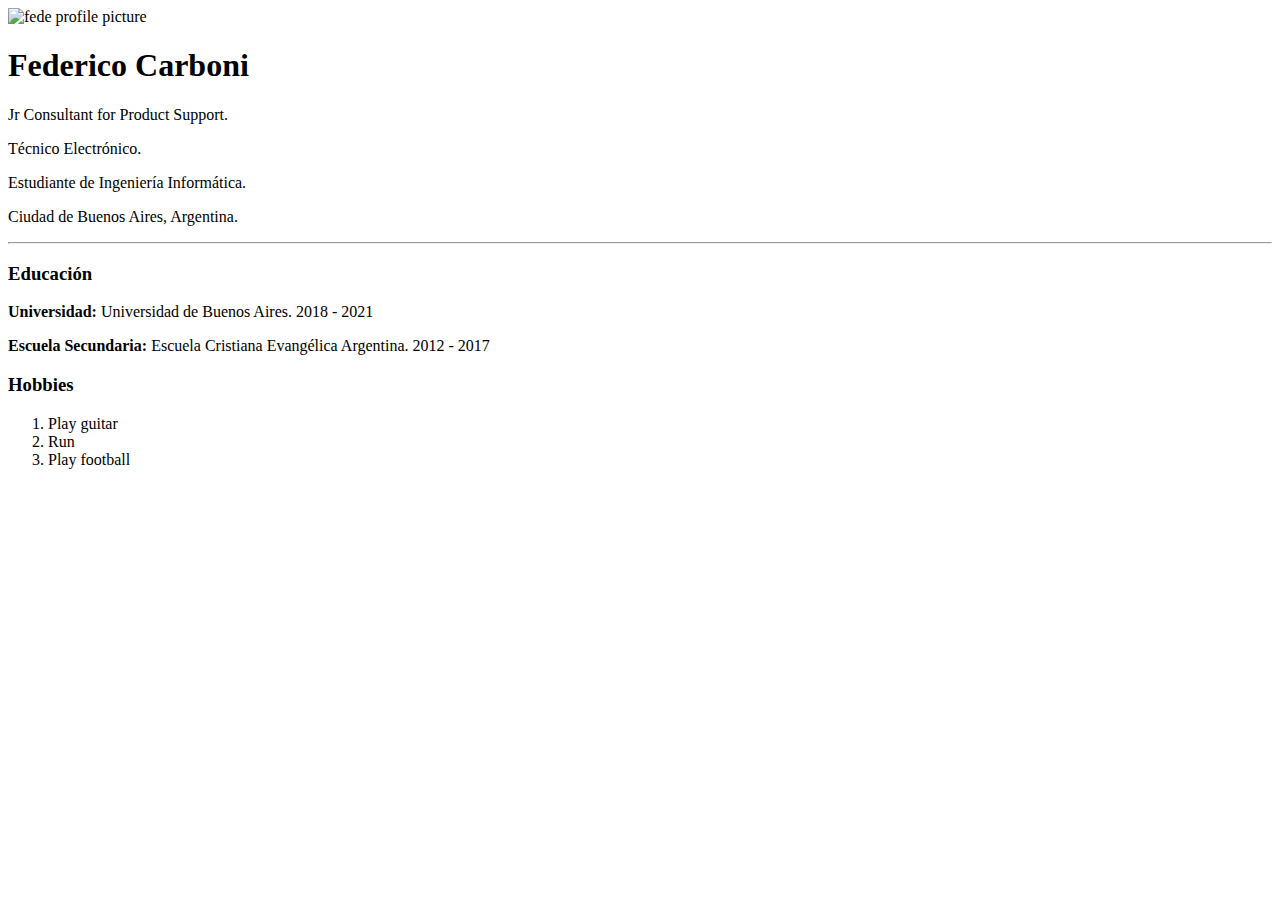
==== Web Development/HTML - Personal Site/index.html @ 18a40a24 "un par de cambios" ====
<!DOCTYPE html>
<html lang="en">
  <head>
    <meta charset="UTF-8" />
    <meta http-equiv="X-UA-Compatible" content="IE=edge" />
    <meta name="viewport" content="width=device-width, initial-scale=1.0" />
    <title>Fede Carboni Personal Site</title>
  </head>
  <body>
    <img src="images/profile_picture.png" alt="fede profile picture">
    <h1>Federico Carboni</h1>
    <p>Jr Consultant for Product Support.</p>
    <p>Técnico Electrónico.</p>
    <p>Estudiante de Ingeniería Informática.</p>
    <p>Ciudad de Buenos Aires, Argentina.</p>
    <hr>
    <h3>Educación</h3>
    <p><strong>Universidad:</strong> Universidad de Buenos Aires. 2018 - 2021</p>
    <p><strong>Escuela Secundaria:</strong> Escuela Cristiana Evangélica Argentina. 2012 - 2017</p>
    <h3>Hobbies</h3>
    <ol>
        <li>Play guitar</li>
        <li>Run</li>
        <li>Play football</li>
    </ol>
  </body>
</html>
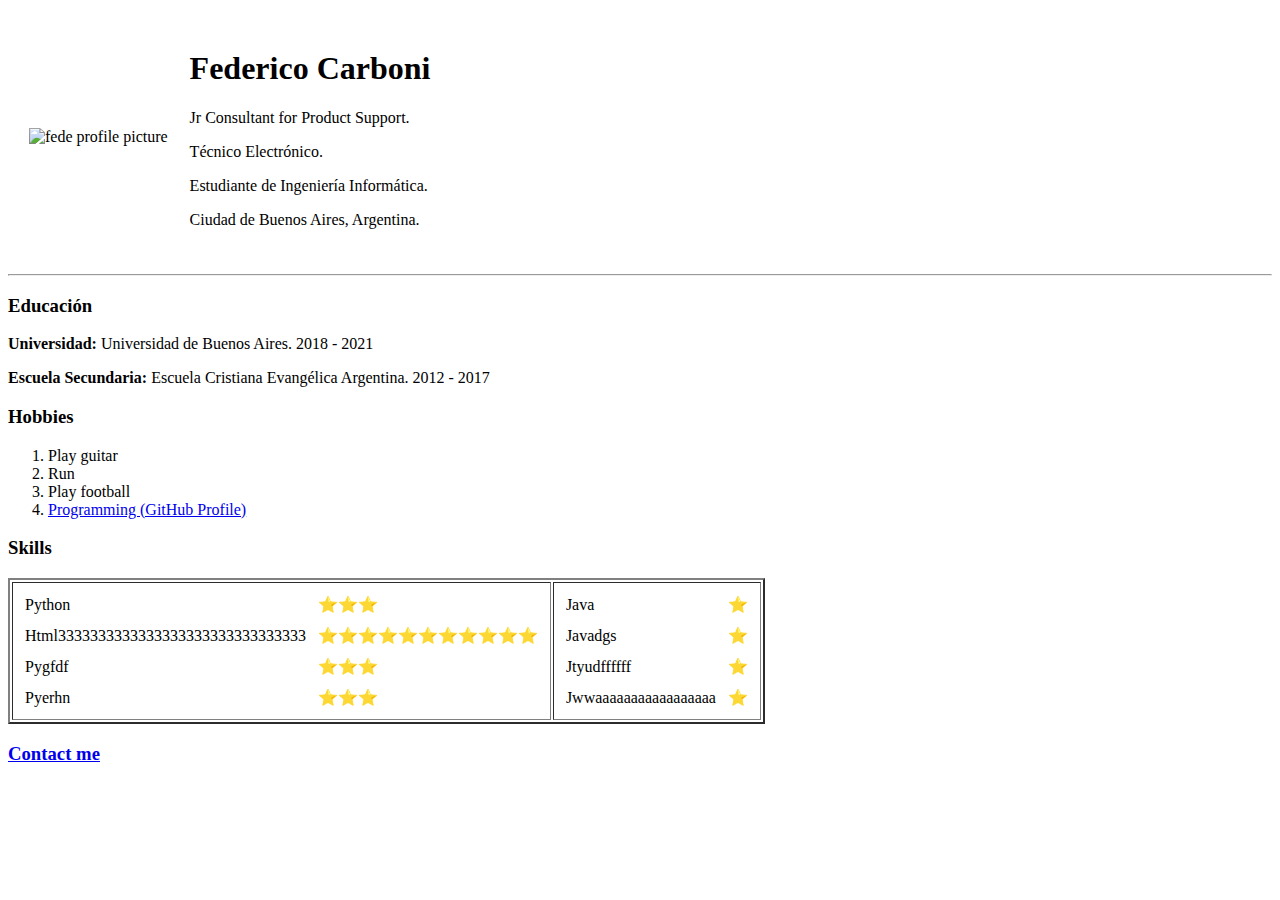
==== commit aed611de: "almost there" ====
--- a/Web Development/HTML - Personal Site/index.html
+++ b/Web Development/HTML - Personal Site/index.html
@@ -7,21 +7,78 @@
     <title>Fede Carboni Personal Site</title>
   </head>
   <body>
-    <img src="images/profile_picture.png" alt="fede profile picture">
-    <h1>Federico Carboni</h1>
-    <p>Jr Consultant for Product Support.</p>
-    <p>Técnico Electrónico.</p>
-    <p>Estudiante de Ingeniería Informática.</p>
-    <p>Ciudad de Buenos Aires, Argentina.</p>
-    <hr>
+    <table cellspacing="20">
+      <tr>
+        <td>
+          <img src="images/profile_picture.png" alt="fede profile picture" />
+        </td>
+        <td>
+          <h1>Federico Carboni</h1>
+          <p>Jr Consultant for Product Support.</p>
+          <p>Técnico Electrónico.</p>
+          <p>Estudiante de Ingeniería Informática.</p>
+          <p>Ciudad de Buenos Aires, Argentina.</p>
+        </td>
+      </tr>
+    </table>
+    <hr />
     <h3>Educación</h3>
-    <p><strong>Universidad:</strong> Universidad de Buenos Aires. 2018 - 2021</p>
-    <p><strong>Escuela Secundaria:</strong> Escuela Cristiana Evangélica Argentina. 2012 - 2017</p>
+    <p>
+      <strong>Universidad:</strong> Universidad de Buenos Aires. 2018 - 2021
+    </p>
+    <p>
+      <strong>Escuela Secundaria:</strong> Escuela Cristiana Evangélica
+      Argentina. 2012 - 2017
+    </p>
     <h3>Hobbies</h3>
     <ol>
-        <li>Play guitar</li>
-        <li>Run</li>
-        <li>Play football</li>
+      <li>Play guitar</li>
+      <li>Run</li>
+      <li>Play football</li>
+      <li>
+        <a href="https://github.com/fedecarboni7">
+          Programming (GitHub Profile)
+        </a>
+      </li>
     </ol>
+    <h3>Skills</h3>
+    <table border="2">
+      <td><table cellspacing = 10>
+        <tr>
+          <td>Python</td>
+          <td>⭐⭐⭐</td>
+        </tr>
+        <tr>
+          <td>Html3333333333333333333333333333333</td>
+          <td>⭐⭐⭐⭐⭐⭐⭐⭐⭐⭐⭐</td>
+        </tr>
+        <tr>
+          <td>Pygfdf</td>
+          <td>⭐⭐⭐</td>
+        </tr>
+        <tr>
+          <td>Pyerhn</td>
+          <td>⭐⭐⭐</td>
+        </tr>
+      </table></td>
+      <td><table cellspacing = 10>
+          <td>Java</td>
+          <td>⭐</td>
+        </tr>
+        <tr>
+          <td>Javadgs</td>
+          <td>⭐</td>
+        </tr>
+        <tr>
+          <td>Jtyudffffff</td>
+          <td>⭐</td>
+        </tr>
+        <tr>
+          <td>Jwwaaaaaaaaaaaaaaaaa</td>
+          <td>⭐</td>
+        </tr>
+      </table></td>
+    </table>
+    <h3><a href="contact_details.html">Contact me</a></h3>
   </body>
-</html>
+</html>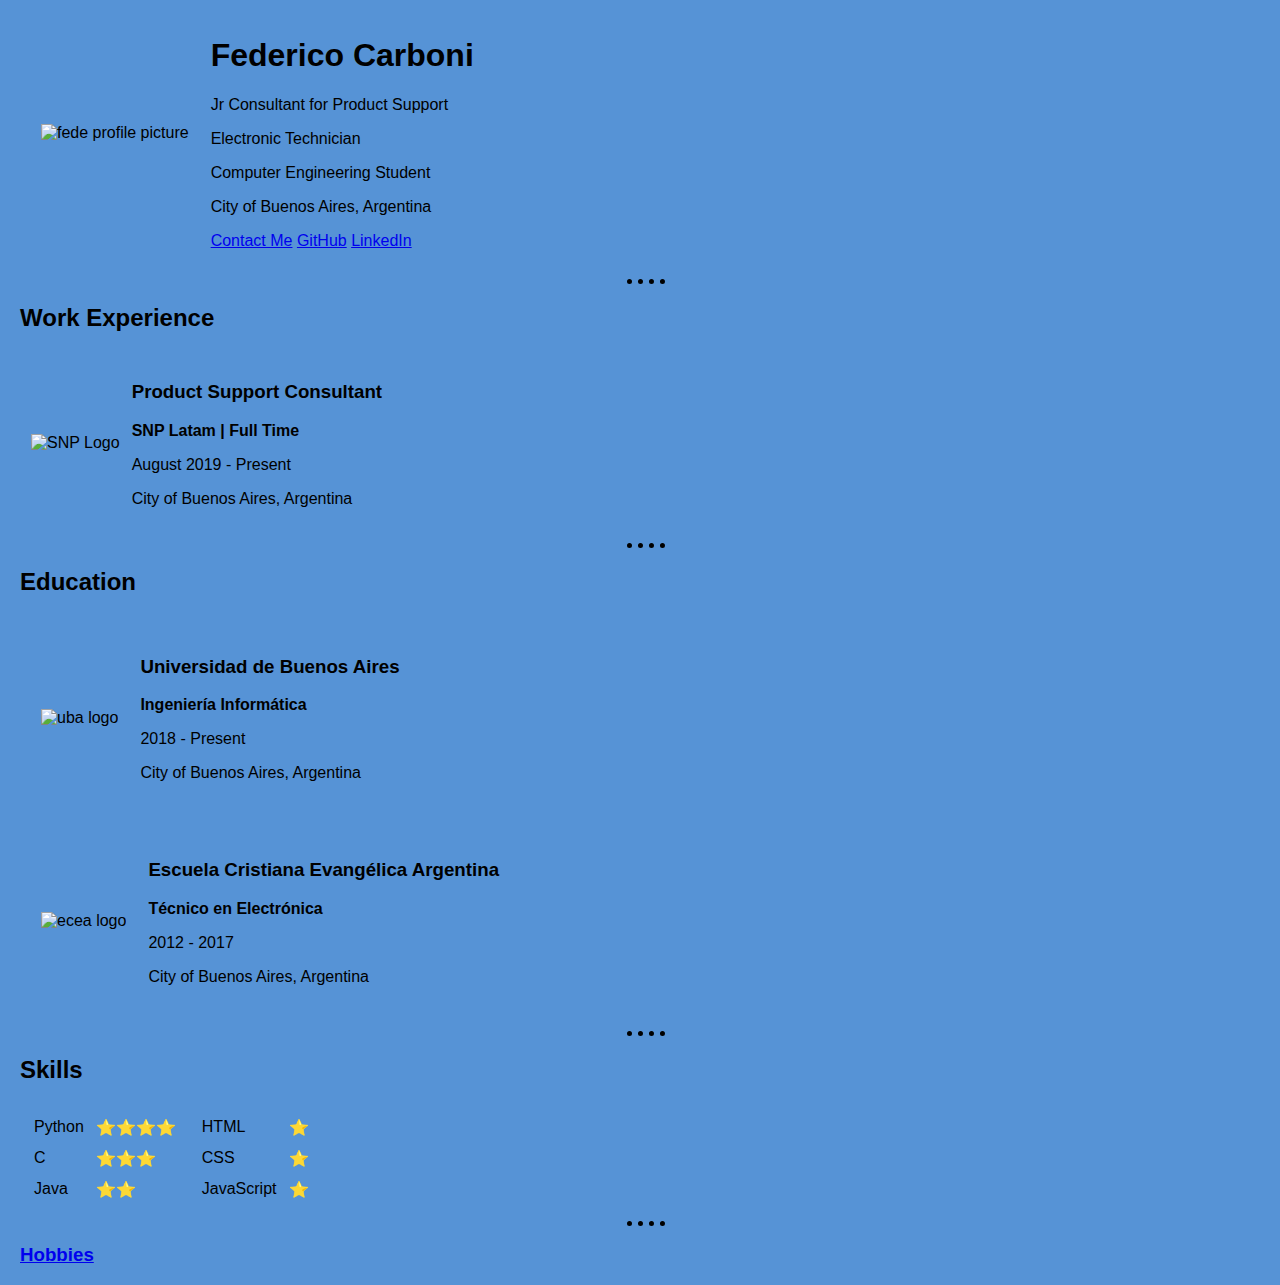
==== commit 432f854b: "css changes and icons added" ====
--- a/Web Development/HTML - Personal Site/index.html
+++ b/Web Development/HTML - Personal Site/index.html
@@ -4,81 +4,106 @@
     <meta charset="UTF-8" />
     <meta http-equiv="X-UA-Compatible" content="IE=edge" />
     <meta name="viewport" content="width=device-width, initial-scale=1.0" />
-    <title>Fede Carboni Personal Site</title>
+    <title>Federico Carboni Personal Site</title>
+    <link rel="stylesheet" href="css/styles.css" />
+    <link rel="apple-touch-icon" sizes="180x180" href="favicon_io/apple-touch-icon.png">
+    <link rel="icon" type="image/png" sizes="32x32" href="favicon_io/favicon-32x32.png">
+    <link rel="icon" type="image/png" sizes="16x16" href="favicon_io/favicon-16x16.png">
   </head>
   <body>
     <table cellspacing="20">
       <tr>
         <td>
-          <img src="images/profile_picture.png" alt="fede profile picture" />
+          <img src="images/profile_picture_xs.png" alt="fede profile picture" />
         </td>
         <td>
           <h1>Federico Carboni</h1>
-          <p>Jr Consultant for Product Support.</p>
-          <p>Técnico Electrónico.</p>
-          <p>Estudiante de Ingeniería Informática.</p>
-          <p>Ciudad de Buenos Aires, Argentina.</p>
+          <p>Jr Consultant for Product Support</p>
+          <p>Electronic Technician</p>
+          <p>Computer Engineering Student</p>
+          <p>City of Buenos Aires, Argentina</p>
+          <a href="contact_details.html">Contact Me</a>
+          <a href="https://github.com/fedecarboni7">GitHub</a>
+          <a href="https://www.linkedin.com/in/federicocarboni7">LinkedIn</a>
         </td>
       </tr>
     </table>
     <hr />
-    <h3>Educación</h3>
-    <p>
-      <strong>Universidad:</strong> Universidad de Buenos Aires. 2018 - 2021
-    </p>
-    <p>
-      <strong>Escuela Secundaria:</strong> Escuela Cristiana Evangélica
-      Argentina. 2012 - 2017
-    </p>
-    <h3>Hobbies</h3>
-    <ol>
-      <li>Play guitar</li>
-      <li>Run</li>
-      <li>Play football</li>
-      <li>
-        <a href="https://github.com/fedecarboni7">
-          Programming (GitHub Profile)
-        </a>
-      </li>
-    </ol>
-    <h3>Skills</h3>
-    <table border="2">
-      <td><table cellspacing = 10>
-        <tr>
-          <td>Python</td>
-          <td>⭐⭐⭐</td>
-        </tr>
-        <tr>
-          <td>Html3333333333333333333333333333333</td>
-          <td>⭐⭐⭐⭐⭐⭐⭐⭐⭐⭐⭐</td>
-        </tr>
-        <tr>
-          <td>Pygfdf</td>
-          <td>⭐⭐⭐</td>
-        </tr>
-        <tr>
-          <td>Pyerhn</td>
-          <td>⭐⭐⭐</td>
-        </tr>
-      </table></td>
-      <td><table cellspacing = 10>
-          <td>Java</td>
-          <td>⭐</td>
-        </tr>
-        <tr>
-          <td>Javadgs</td>
-          <td>⭐</td>
-        </tr>
-        <tr>
-          <td>Jtyudffffff</td>
-          <td>⭐</td>
-        </tr>
-        <tr>
-          <td>Jwwaaaaaaaaaaaaaaaaa</td>
-          <td>⭐</td>
-        </tr>
-      </table></td>
+    <h2>Work Experience</h2>
+    <table cellspacing="10">
+      <tr>
+        <td><img src="images/snp-logo.jpg" alt="SNP Logo" /></td>
+        <td>
+          <h3>Product Support Consultant</h3>
+          <p><strong>SNP Latam | Full Time</strong></p>
+          <p>August 2019 - Present</p>
+          <p>City of Buenos Aires, Argentina</p>
+        </td>
+      </tr>
     </table>
-    <h3><a href="contact_details.html">Contact me</a></h3>
+    <hr />
+    <h2>Education</h2>
+    <table cellspacing="20">
+      <tr>
+        <td><img src="images/logo-uba-s.png" alt="uba logo" /></td>
+        <td>
+          <h3>Universidad de Buenos Aires</h3>
+          <p><strong>Ingeniería Informática</strong></p>
+          <p>2018 - Present</p>
+          <p>City of Buenos Aires, Argentina</p>
+        </td>
+      </tr>
+    </table>
+    <table cellspacing="20">
+      <tr>
+        <td><img src="images/ecea-logo.png" alt="ecea logo" /></td>
+        <td>
+          <h3>Escuela Cristiana Evangélica Argentina</h3>
+          <p><strong>Técnico en Electrónica</strong></p>
+          <p>2012 - 2017</p>
+          <p>City of Buenos Aires, Argentina</p>
+        </td>
+      </tr>
+    </table>
+    <hr />
+    <h2>Skills</h2>
+    <table>
+      <td>
+        <table cellspacing="10">
+          <tr>
+            <td>Python</td>
+            <td>⭐⭐⭐⭐</td>
+          </tr>
+          <tr>
+            <td>C</td>
+            <td>⭐⭐⭐</td>
+          </tr>
+          <tr>
+            <td>Java</td>
+            <td>⭐⭐</td>
+          </tr>
+        </table>
+      </td>
+      <td>
+        <table cellspacing="10">
+          <tr>
+            <td>HTML</td>
+            <td>⭐</td>
+          </tr>
+          <tr>
+            <td>CSS</td>
+            <td>⭐</td>
+          </tr>
+          <tr>
+            <td>JavaScript</td>
+            <td>⭐</td>
+          </tr>
+        </table>
+      </td>
+    </table>
+    <hr />
+    <h3>
+      <a href="hobbies.html">Hobbies</a>
+    </h3>
   </body>
-</html>+</html>
--- a/Web Development/HTML - Personal Site/css/styles.css
+++ b/Web Development/HTML - Personal Site/css/styles.css
@@ -0,0 +1,39 @@
+body {
+    background-color: rgba(56, 127, 207, 0.849);
+    margin-top: -5px;
+    margin-left: 20px;
+}
+
+hr {
+    border: none;
+    width: 3%;
+    border-top: 5px dotted black;
+}
+
+h1 {
+    font-family: 'Segoe UI', Tahoma, Geneva, Verdana, sans-serif;
+}
+
+h2 {
+    font-family: 'Segoe UI', Tahoma, Geneva, Verdana, sans-serif;
+}
+
+h3 {
+    font-family: 'Segoe UI', Tahoma, Geneva, Verdana, sans-serif;
+}
+
+p {
+    font-family: 'Segoe UI', Tahoma, Geneva, Verdana, sans-serif;
+}
+
+a {
+    font-family: 'Segoe UI', Tahoma, Geneva, Verdana, sans-serif;
+}
+
+td {
+    font-family: 'Segoe UI', Tahoma, Geneva, Verdana, sans-serif;
+}
+
+li {
+    font-family: 'Segoe UI', Tahoma, Geneva, Verdana, sans-serif;
+}